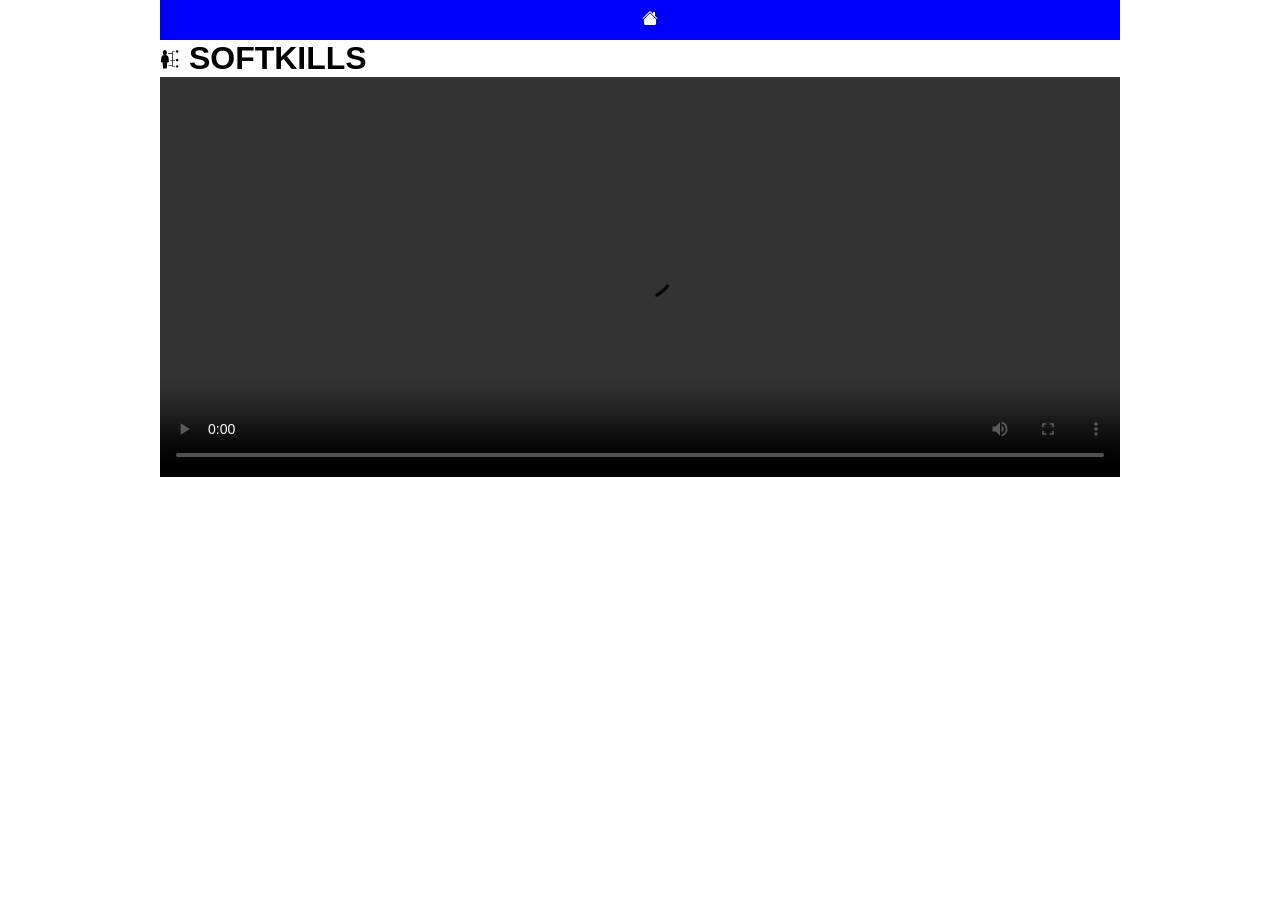
==== softkills.html @ 39c95602 "Curriculum" ====
<!DOCTYPE html>
<html lang="es">
<head>
    <meta charset="UTF-8">
    <meta name="viewport" content="width=device-width, initial-scale=1.0">
    <title>Softkills</title>
    <link rel="stylesheet" href="estilos.css">
</head>
<body>
    <header>
        <a href="index.html" title="Inicio"><svg xmlns="http://www.w3.org/2000/svg" width="16" height="16" fill="currentColor" class="bi bi-house-fill" viewBox="0 0 16 16">
  <path d="M8.707 1.5a1 1 0 0 0-1.414 0L.646 8.146a.5.5 0 0 0 .708.708L8 2.207l6.646 6.647a.5.5 0 0 0 .708-.708L13 5.793V2.5a.5.5 0 0 0-.5-.5h-1a.5.5 0 0 0-.5.5v1.293z"/>
  <path d="m8 3.293 6 6V13.5a1.5 1.5 0 0 1-1.5 1.5h-9A1.5 1.5 0 0 1 2 13.5V9.293z"/>
</svg></a>
    </header>
    <h1><svg xmlns="http://www.w3.org/2000/svg" style="    width: 20px !important;" viewBox="0 0 512 512" fill="currentcolor"><path fill="currentcolor" d="M119.1 25v.1c-25 3.2-47.1 32-47.1 68.8c0 20.4 7.1 38.4 17.5 50.9L99.7 157L84 159.9c-13.7 2.6-23.8 9.9-32.2 21.5c-8.5 11.5-14.9 27.5-19.4 45.8c-8.2 33.6-9.9 74.7-10.1 110.5h44l11.9 158.4h96.3L185 337.7h41.9c0-36.2-.3-77.8-7.8-111.7c-4-18.5-10.2-34.4-18.7-45.9c-8.6-11.4-19.2-18.7-34.5-21l-16-2.5L160 144c10-12.5 16.7-30.2 16.7-50.1c0-39.2-24.8-68.8-52.4-68.8c-2.9 0-4.7-.1-5.2-.1zM440 33c-17.2 0-31 13.77-31 31s13.8 31 31 31s31-13.77 31-31s-13.8-31-31-31zM311 55v48H208v18h103v158h-55v18h55v110H208v18h103v32h80.8c-.5-2.9-.8-5.9-.8-9c0-3.1.3-6.1.8-9H329V297h62.8c-.5-2.9-.8-5.9-.8-9c0-3.1.3-6.1.8-9H329V73h62.8c-.5-2.92-.8-5.93-.8-9c0-3.07.3-6.08.8-9H311zm129 202c-17.2 0-31 13.8-31 31s13.8 31 31 31s31-13.8 31-31s-13.8-31-31-31zm0 160c-17.2 0-31 13.8-31 31s13.8 31 31 31s31-13.8 31-31s-13.8-31-31-31z"/></svg>
                SOFTKILLS</h1>
                <video width="600" height="400" controls><source src="videopresentacion.mp4" ></video>
</body>
</html>
---- estilos.css ----
html{
    font-family:'Gill Sans', 'Gill Sans MT', Calibri, 'Trebuchet MS', sans-serif;/*estilo de letra*/
    font-size: 16px; /*letra base:rem*/
    
}

header{
    padding: 10px;
    background-color: blue;
}
body{
    
    margin: 0 auto;
   
}
a{
    color: white;
}
*{
    width: 960px;
   margin: 0 auto;
   box-sizing: border-box;
   
}
img{
    width:150px !important;
}
.lado {
  
    display:flex;
     
}

.daw{
    display: flex;
     
}
.datw{
    display: flex;
    
}
.smr{
    display: flex;
    
}
nav{
    text-align: center;
    
}
footer{
    background-color: blue;
    color: white;
    text-align: center;
}
details{
    background-color: azure;
    margin-bottom: 2rem;
    padding: 10px 0;
    
}
details p{
    margin: 3px;
}
summary{
    background-color: steelblue;
    color: white;
    font-size: 1.3rem;
}
li{
    line-height: 1.5rem;

}
table{
    width: 100%;
    border: 1px darkblue solid;
    margin: 1rem 0;
    border-collapse: collapse;
}
caption{
    font-size: 1.2rem;
    margin: 1rem 0;
    color:darkblue;
    font-weight: bold;
}
td, th{
    border:darkblue 1px dotted;
}
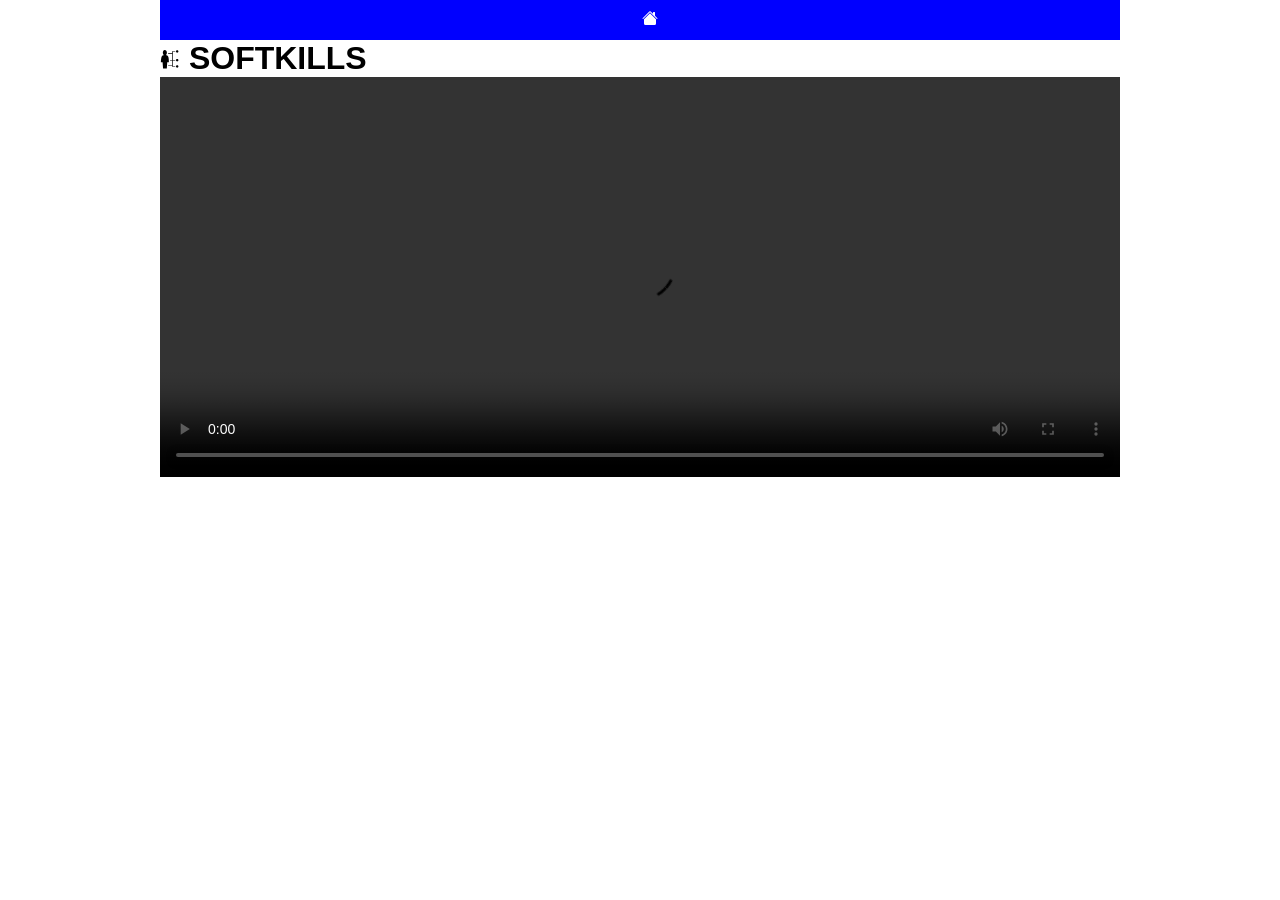
==== commit 3970dd7a: "video" ====
--- a/softkills.html
+++ b/softkills.html
@@ -17,4 +17,4 @@
                 SOFTKILLS</h1>
                 <video width="600" height="400" controls><source src="videopresentacion.mp4" ></video>
 </body>
-</html>+</html>
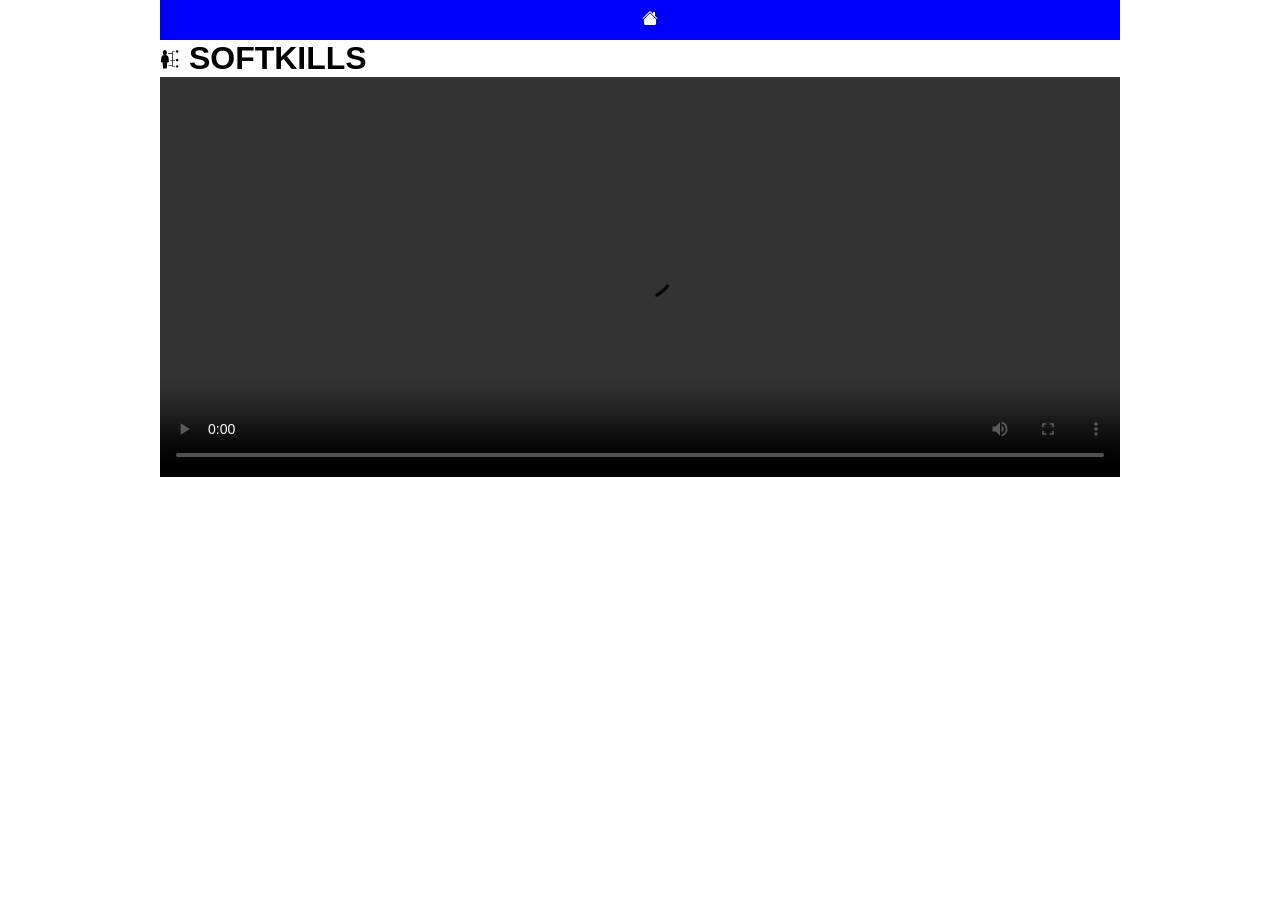
==== commit e44f3bce: "Fix video source path in softkills.html Updated video source path in the HTML file." ====
--- a/softkills.html
+++ b/softkills.html
@@ -15,6 +15,6 @@
     </header>
     <h1><svg xmlns="http://www.w3.org/2000/svg" style="    width: 20px !important;" viewBox="0 0 512 512" fill="currentcolor"><path fill="currentcolor" d="M119.1 25v.1c-25 3.2-47.1 32-47.1 68.8c0 20.4 7.1 38.4 17.5 50.9L99.7 157L84 159.9c-13.7 2.6-23.8 9.9-32.2 21.5c-8.5 11.5-14.9 27.5-19.4 45.8c-8.2 33.6-9.9 74.7-10.1 110.5h44l11.9 158.4h96.3L185 337.7h41.9c0-36.2-.3-77.8-7.8-111.7c-4-18.5-10.2-34.4-18.7-45.9c-8.6-11.4-19.2-18.7-34.5-21l-16-2.5L160 144c10-12.5 16.7-30.2 16.7-50.1c0-39.2-24.8-68.8-52.4-68.8c-2.9 0-4.7-.1-5.2-.1zM440 33c-17.2 0-31 13.77-31 31s13.8 31 31 31s31-13.77 31-31s-13.8-31-31-31zM311 55v48H208v18h103v158h-55v18h55v110H208v18h103v32h80.8c-.5-2.9-.8-5.9-.8-9c0-3.1.3-6.1.8-9H329V297h62.8c-.5-2.9-.8-5.9-.8-9c0-3.1.3-6.1.8-9H329V73h62.8c-.5-2.92-.8-5.93-.8-9c0-3.07.3-6.08.8-9H311zm129 202c-17.2 0-31 13.8-31 31s13.8 31 31 31s31-13.8 31-31s-13.8-31-31-31zm0 160c-17.2 0-31 13.8-31 31s13.8 31 31 31s31-13.8 31-31s-13.8-31-31-31z"/></svg>
                 SOFTKILLS</h1>
-                <video width="600" height="400" controls><source src="videopresentacion.mp4" ></video>
+                <video width="600" height="400" controls><source src="video/videopresentacion.mp4" ></video>
 </body>
 </html>
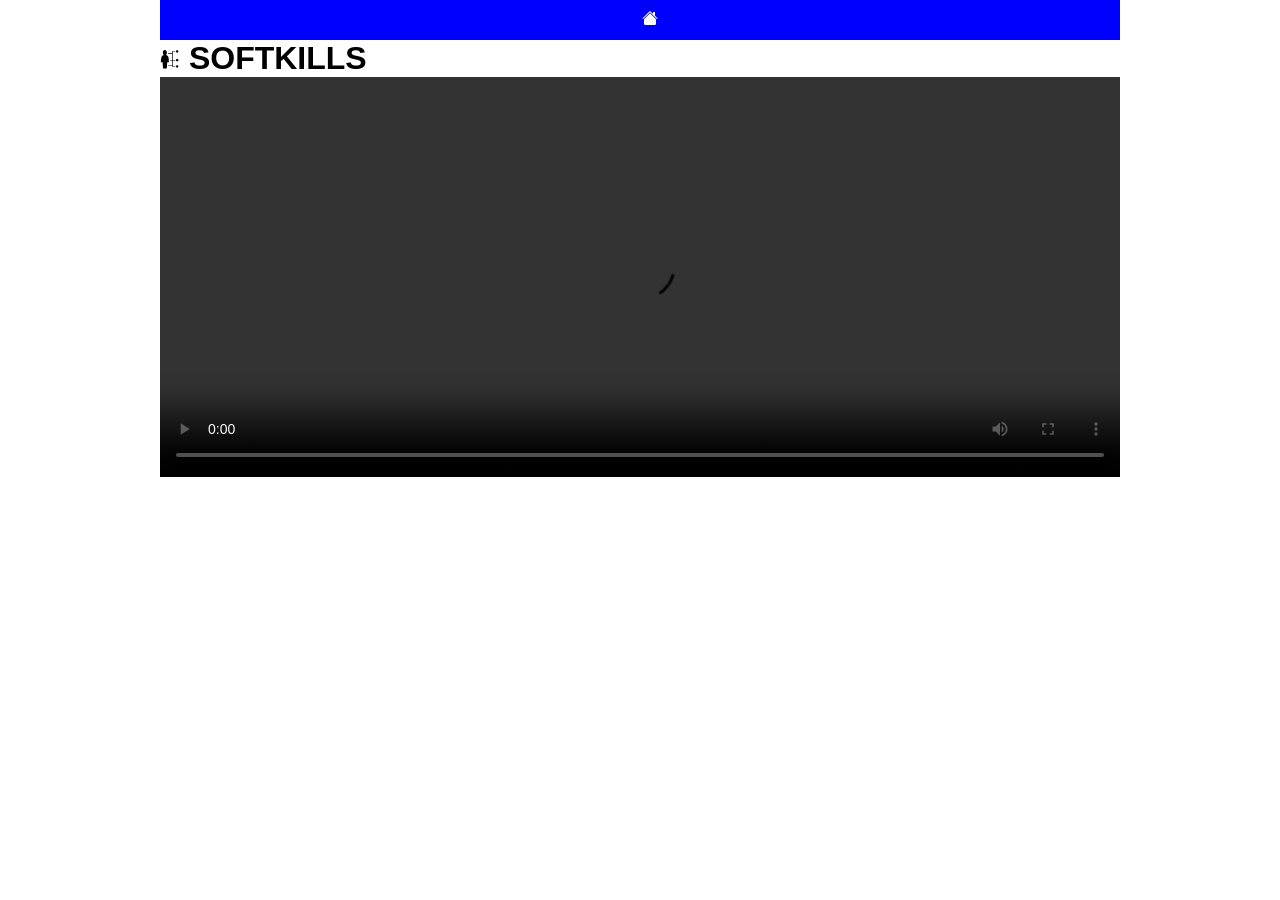
==== commit 5e2a6ea9: "Refactor HTML structure for softkills page" ====
--- a/softkills.html
+++ b/softkills.html
@@ -15,6 +15,6 @@
     </header>
     <h1><svg xmlns="http://www.w3.org/2000/svg" style="    width: 20px !important;" viewBox="0 0 512 512" fill="currentcolor"><path fill="currentcolor" d="M119.1 25v.1c-25 3.2-47.1 32-47.1 68.8c0 20.4 7.1 38.4 17.5 50.9L99.7 157L84 159.9c-13.7 2.6-23.8 9.9-32.2 21.5c-8.5 11.5-14.9 27.5-19.4 45.8c-8.2 33.6-9.9 74.7-10.1 110.5h44l11.9 158.4h96.3L185 337.7h41.9c0-36.2-.3-77.8-7.8-111.7c-4-18.5-10.2-34.4-18.7-45.9c-8.6-11.4-19.2-18.7-34.5-21l-16-2.5L160 144c10-12.5 16.7-30.2 16.7-50.1c0-39.2-24.8-68.8-52.4-68.8c-2.9 0-4.7-.1-5.2-.1zM440 33c-17.2 0-31 13.77-31 31s13.8 31 31 31s31-13.77 31-31s-13.8-31-31-31zM311 55v48H208v18h103v158h-55v18h55v110H208v18h103v32h80.8c-.5-2.9-.8-5.9-.8-9c0-3.1.3-6.1.8-9H329V297h62.8c-.5-2.9-.8-5.9-.8-9c0-3.1.3-6.1.8-9H329V73h62.8c-.5-2.92-.8-5.93-.8-9c0-3.07.3-6.08.8-9H311zm129 202c-17.2 0-31 13.8-31 31s13.8 31 31 31s31-13.8 31-31s-13.8-31-31-31zm0 160c-17.2 0-31 13.8-31 31s13.8 31 31 31s31-13.8 31-31s-13.8-31-31-31z"/></svg>
                 SOFTKILLS</h1>
-                <video width="600" height="400" controls><source src="video/videopresentacion.mp4" ></video>
+                <video width="600" height="400" controls><source src="videopresentacion.mp4" ></video>
 </body>
 </html>
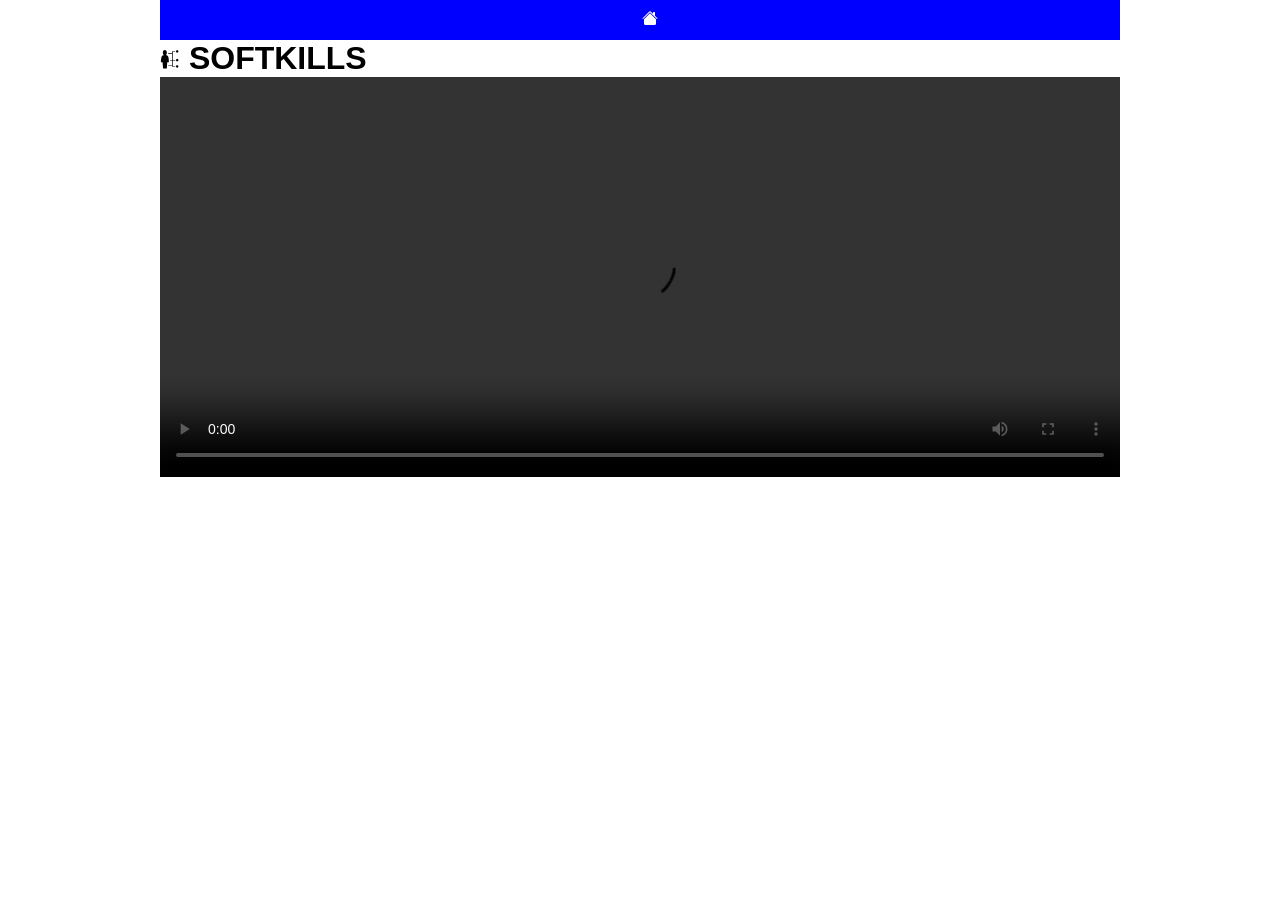
==== commit 5f8c8038: "cambio de video" ====
--- a/softkills.html
+++ b/softkills.html
@@ -15,6 +15,6 @@
     </header>
     <h1><svg xmlns="http://www.w3.org/2000/svg" style="    width: 20px !important;" viewBox="0 0 512 512" fill="currentcolor"><path fill="currentcolor" d="M119.1 25v.1c-25 3.2-47.1 32-47.1 68.8c0 20.4 7.1 38.4 17.5 50.9L99.7 157L84 159.9c-13.7 2.6-23.8 9.9-32.2 21.5c-8.5 11.5-14.9 27.5-19.4 45.8c-8.2 33.6-9.9 74.7-10.1 110.5h44l11.9 158.4h96.3L185 337.7h41.9c0-36.2-.3-77.8-7.8-111.7c-4-18.5-10.2-34.4-18.7-45.9c-8.6-11.4-19.2-18.7-34.5-21l-16-2.5L160 144c10-12.5 16.7-30.2 16.7-50.1c0-39.2-24.8-68.8-52.4-68.8c-2.9 0-4.7-.1-5.2-.1zM440 33c-17.2 0-31 13.77-31 31s13.8 31 31 31s31-13.77 31-31s-13.8-31-31-31zM311 55v48H208v18h103v158h-55v18h55v110H208v18h103v32h80.8c-.5-2.9-.8-5.9-.8-9c0-3.1.3-6.1.8-9H329V297h62.8c-.5-2.9-.8-5.9-.8-9c0-3.1.3-6.1.8-9H329V73h62.8c-.5-2.92-.8-5.93-.8-9c0-3.07.3-6.08.8-9H311zm129 202c-17.2 0-31 13.8-31 31s13.8 31 31 31s31-13.8 31-31s-13.8-31-31-31zm0 160c-17.2 0-31 13.8-31 31s13.8 31 31 31s31-13.8 31-31s-13.8-31-31-31z"/></svg>
                 SOFTKILLS</h1>
-                <video width="600" height="400" controls><source src="videopresentacion.mp4" ></video>
+                <video width="600" height="400" controls><source src="video/videopresentacion.mp4" ></video>
 </body>
 </html>
